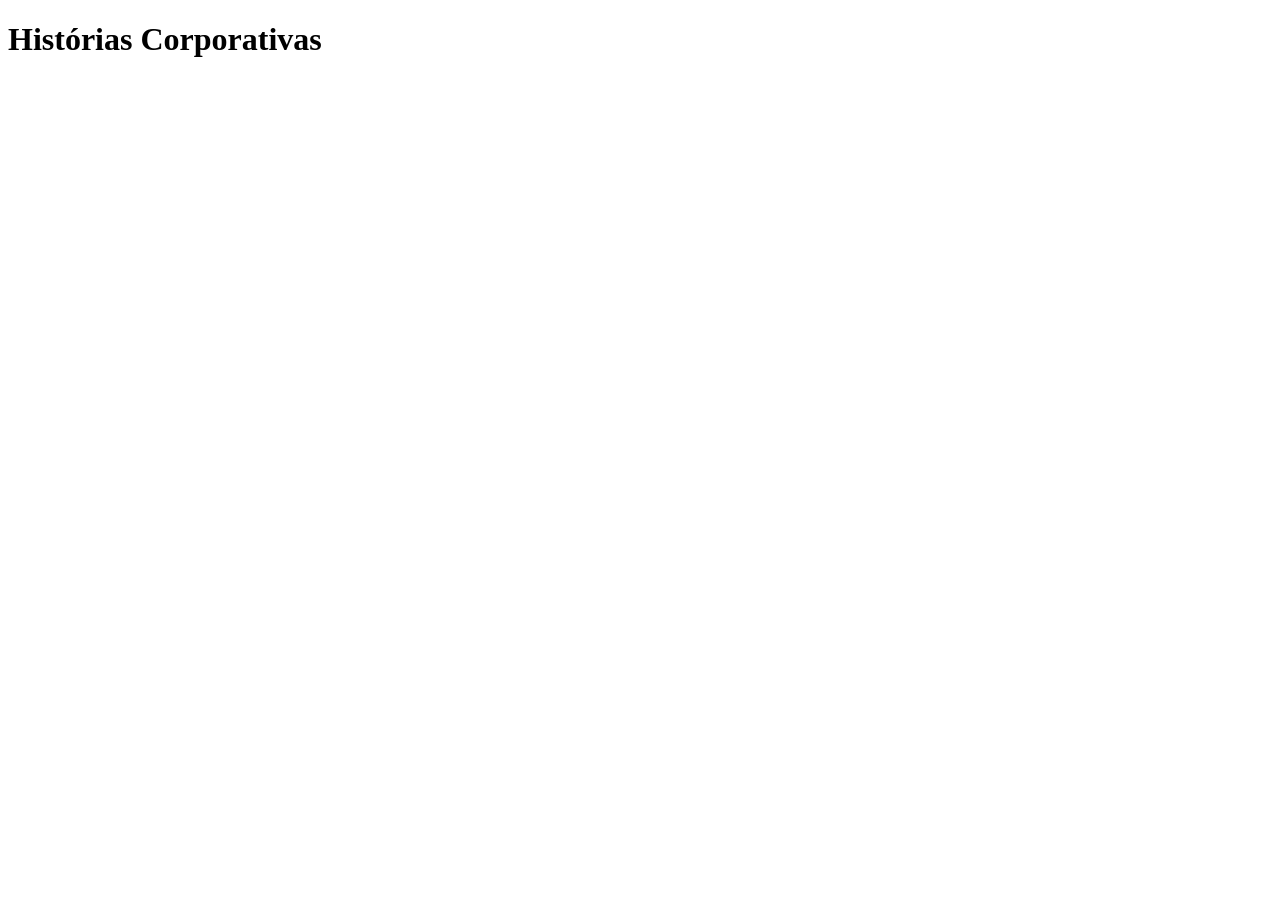
==== index.html @ 85935c45 "index criacao" ====
<!DOCTYPE html>
<html lang="pr-br">
<head>
    <meta charset="UTF-8">
    <meta name="viewport" content="width=device-width, initial-scale=1.0">
    <title>Histórias Corporativas</title>
</head>
<body>
    <h1>Histórias Corporativas</h1>
    
</body>
</html>
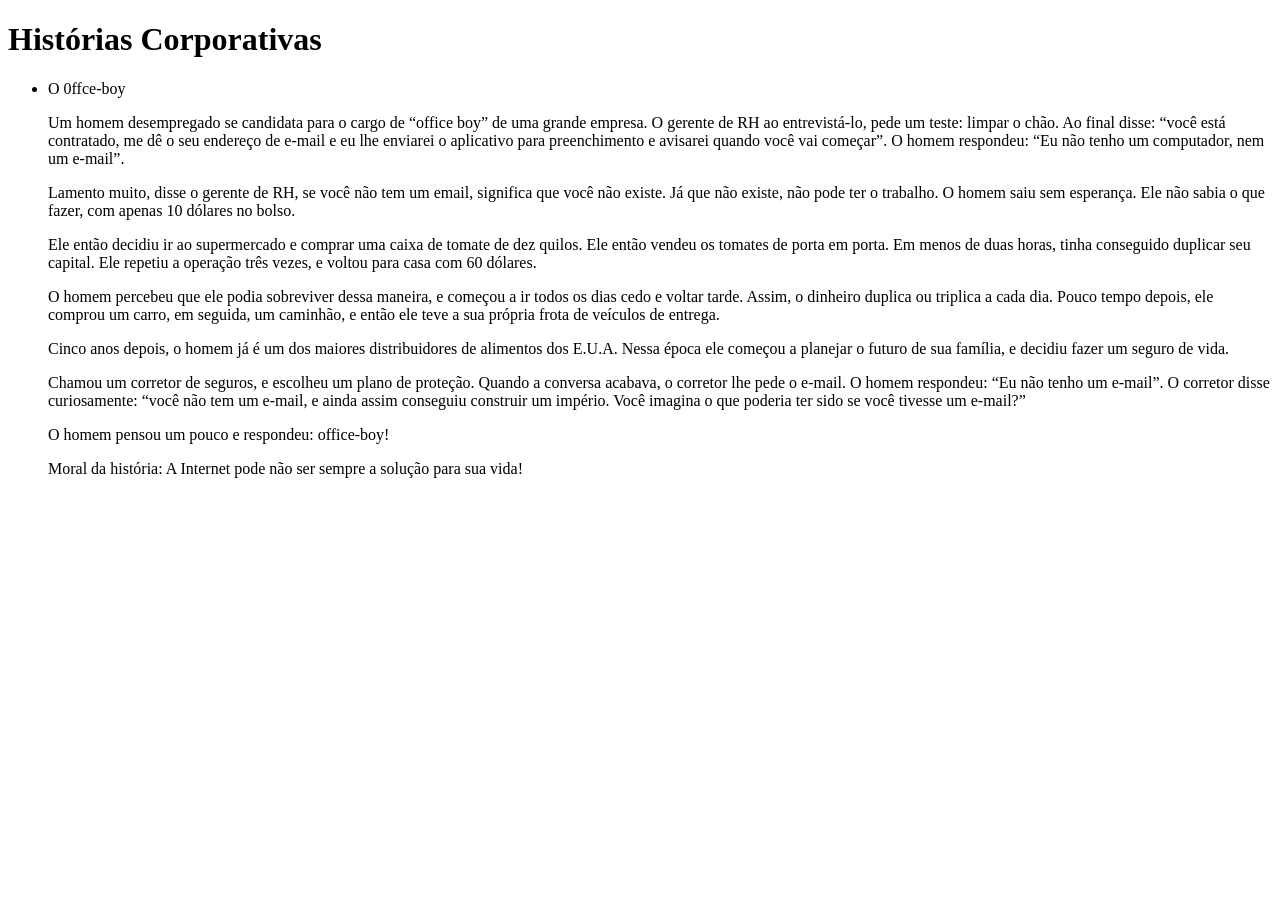
==== commit a06f6516: "feito" ====
--- a/index.html
+++ b/index.html
@@ -7,6 +7,33 @@
 </head>
 <body>
     <h1>Histórias Corporativas</h1>
-    
+    <ul>
+        <li>O 0ffce-boy</li>
+        <p>Um homem desempregado se candidata para o cargo de “office boy” de uma grande empresa. O gerente de RH ao entrevistá-lo, pede um teste: limpar o chão. Ao final disse: “você está contratado, me dê o seu endereço de e-mail e eu lhe enviarei o aplicativo para preenchimento e avisarei quando você vai começar”. O homem respondeu: “Eu não tenho um computador, nem um e-mail”.
+ </p>
+
+ <p>Lamento muito, disse o gerente de RH, se você não tem um email, significa que você não existe. Já que não existe, não pode ter o trabalho. O homem saiu sem esperança. Ele não sabia o que fazer, com apenas 10 dólares no bolso.
+</p>
+    <P>Ele então decidiu ir ao supermercado e comprar uma caixa de tomate de dez quilos. Ele então vendeu os tomates de porta em porta. Em menos de duas horas, tinha conseguido duplicar seu capital. Ele repetiu a operação três vezes, e voltou para casa com 60 dólares.
+</P>
+
+<P>O homem percebeu que ele podia sobreviver dessa maneira, e começou a ir todos os dias cedo e voltar tarde. Assim, o dinheiro duplica ou triplica a cada dia. Pouco tempo depois, ele comprou um carro, em seguida, um caminhão, e então ele teve a sua própria frota de veículos de entrega.
+</P>
+
+<P>Cinco anos depois, o homem já é um dos maiores distribuidores de alimentos dos E.U.A. Nessa época ele começou a planejar o futuro de sua família, e decidiu fazer um seguro de vida.
+</P>
+
+<P>Chamou um corretor de seguros, e escolheu um plano de proteção. Quando a conversa acabava, o corretor lhe pede o e-mail. O homem respondeu: “Eu não tenho um e-mail”. O corretor disse curiosamente: “você não tem um e-mail, e ainda assim conseguiu construir um império. Você imagina o que poderia ter sido se você tivesse um e-mail?”
+</P>
+
+<P>O homem pensou um pouco e respondeu: office-boy!
+</P>
+
+<P>Moral da história: A Internet pode não ser sempre a solução para sua vida!
+</P>
+
+       
+    </ul>
+
 </body>
 </html>
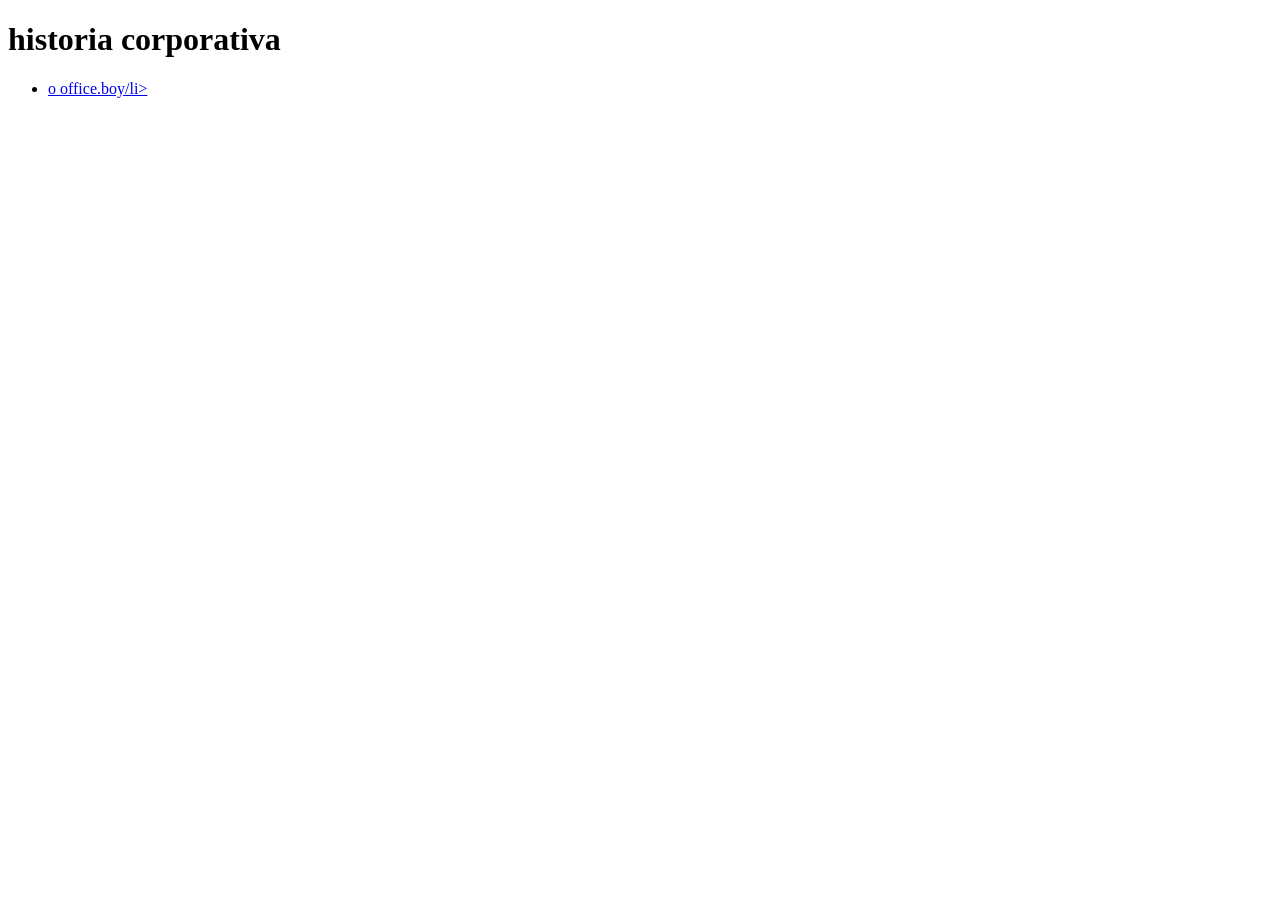
==== commit 6780960b: "3" ====
--- a/index.html
+++ b/index.html
@@ -3,37 +3,18 @@
 <head>
     <meta charset="UTF-8">
     <meta name="viewport" content="width=device-width, initial-scale=1.0">
-    <title>Histórias Corporativas</title>
+    <title>historia Corporativas</title>
 </head>
 <body>
-    <h1>Histórias Corporativas</h1>
+    
+    <h1> historia corporativa</h1>
     <ul>
-        <li>O 0ffce-boy</li>
-        <p>Um homem desempregado se candidata para o cargo de “office boy” de uma grande empresa. O gerente de RH ao entrevistá-lo, pede um teste: limpar o chão. Ao final disse: “você está contratado, me dê o seu endereço de e-mail e eu lhe enviarei o aplicativo para preenchimento e avisarei quando você vai começar”. O homem respondeu: “Eu não tenho um computador, nem um e-mail”.
- </p>
+        <li> <a href="officeboy.html"> o office.boy/li>
 
- <p>Lamento muito, disse o gerente de RH, se você não tem um email, significa que você não existe. Já que não existe, não pode ter o trabalho. O homem saiu sem esperança. Ele não sabia o que fazer, com apenas 10 dólares no bolso.
-</p>
-    <P>Ele então decidiu ir ao supermercado e comprar uma caixa de tomate de dez quilos. Ele então vendeu os tomates de porta em porta. Em menos de duas horas, tinha conseguido duplicar seu capital. Ele repetiu a operação três vezes, e voltou para casa com 60 dólares.
-</P>
+    </ul>
 
-<P>O homem percebeu que ele podia sobreviver dessa maneira, e começou a ir todos os dias cedo e voltar tarde. Assim, o dinheiro duplica ou triplica a cada dia. Pouco tempo depois, ele comprou um carro, em seguida, um caminhão, e então ele teve a sua própria frota de veículos de entrega.
-</P>
 
-<P>Cinco anos depois, o homem já é um dos maiores distribuidores de alimentos dos E.U.A. Nessa época ele começou a planejar o futuro de sua família, e decidiu fazer um seguro de vida.
-</P>
 
-<P>Chamou um corretor de seguros, e escolheu um plano de proteção. Quando a conversa acabava, o corretor lhe pede o e-mail. O homem respondeu: “Eu não tenho um e-mail”. O corretor disse curiosamente: “você não tem um e-mail, e ainda assim conseguiu construir um império. Você imagina o que poderia ter sido se você tivesse um e-mail?”
-</P>
-
-<P>O homem pensou um pouco e respondeu: office-boy!
-</P>
-
-<P>Moral da história: A Internet pode não ser sempre a solução para sua vida!
-</P>
-
-       
-    </ul>
 
 </body>
 </html>
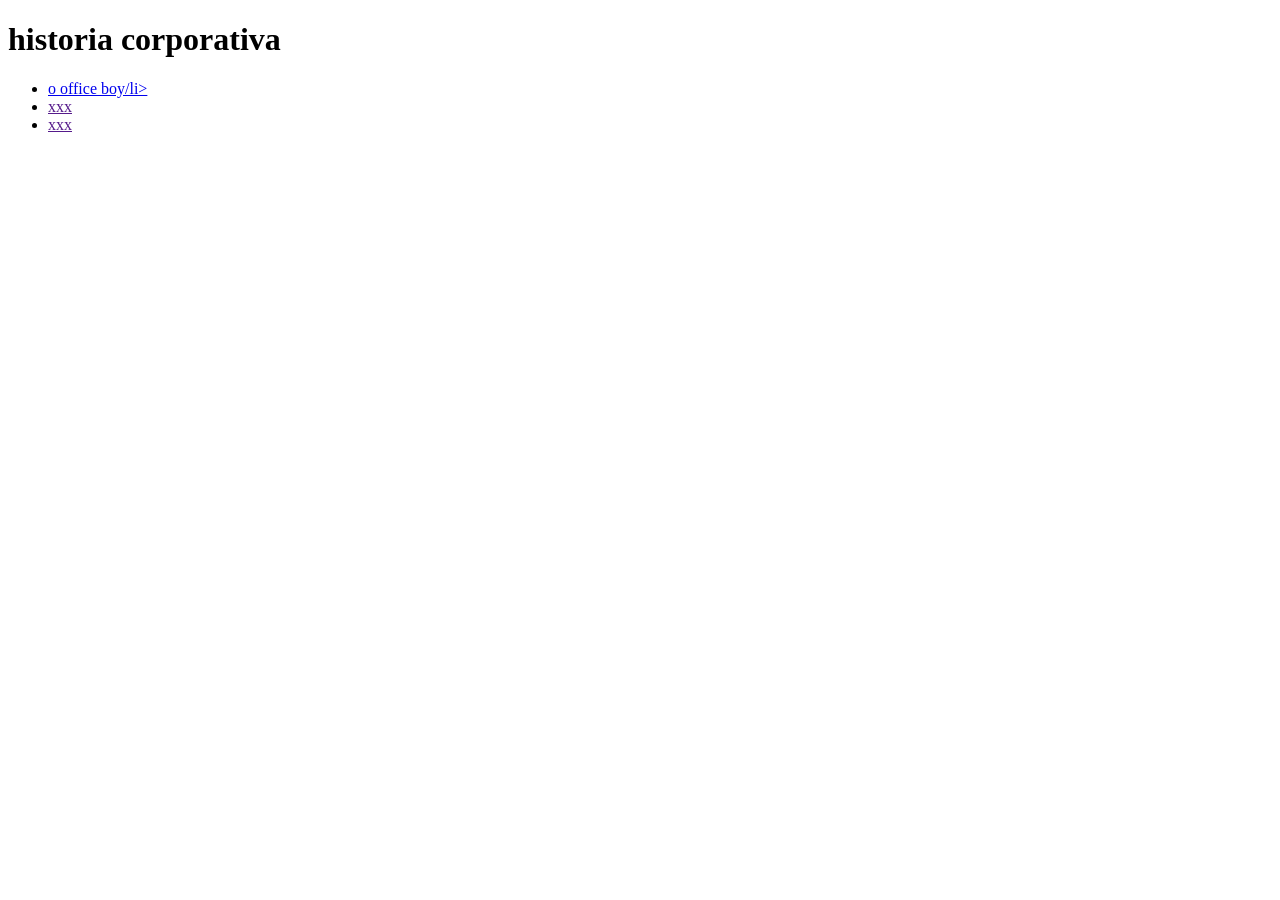
==== commit 99fe65ec: "33" ====
--- a/index.html
+++ b/index.html
@@ -9,7 +9,9 @@
     
     <h1> historia corporativa</h1>
     <ul>
-        <li> <a href="officeboy.html"> o office.boy/li>
+        <li> <a href="officeboy.html"> o office boy/li>
+            <li> <a href="">  xxx </a></li>
+            <li> <a href="">xxx  </a>  </li>
 
     </ul>
 
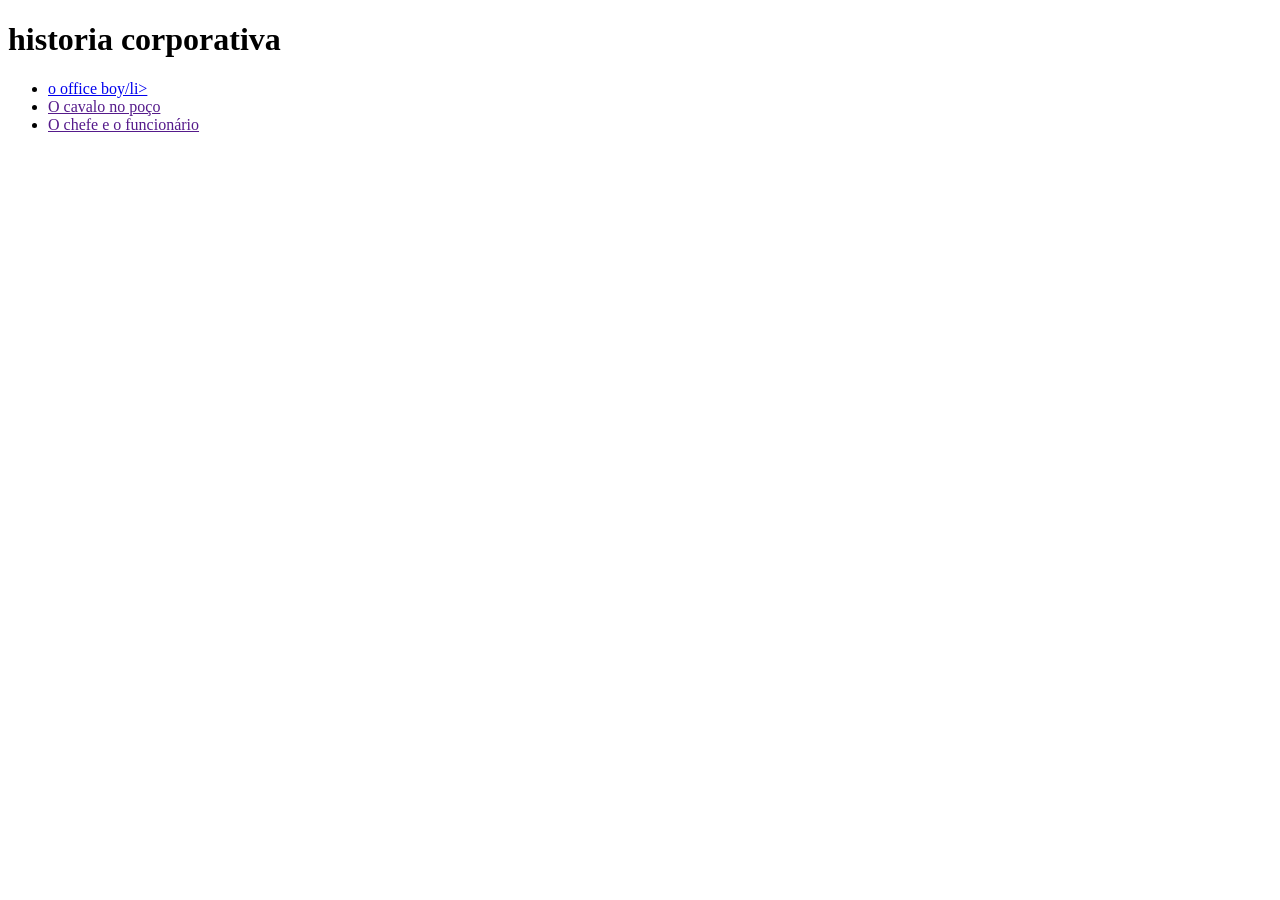
==== commit 7d4b3e44: "33" ====
--- a/index.html
+++ b/index.html
@@ -1,22 +1,18 @@
 <!DOCTYPE html>
 <html lang="pr-br">
+
 <head>
     <meta charset="UTF-8">
     <meta name="viewport" content="width=device-width, initial-scale=1.0">
     <title>historia Corporativas</title>
 </head>
+
 <body>
-    
     <h1> historia corporativa</h1>
     <ul>
         <li> <a href="officeboy.html"> o office boy/li>
-            <li> <a href="">  xxx </a></li>
-            <li> <a href="">xxx  </a>  </li>
-
+        <li> <a href=""> O cavalo no poço </a></li>
+        <li> <a href=""> O chefe e o funcionário </a> </li>
     </ul>
-
-
-
-
 </body>
 </html>
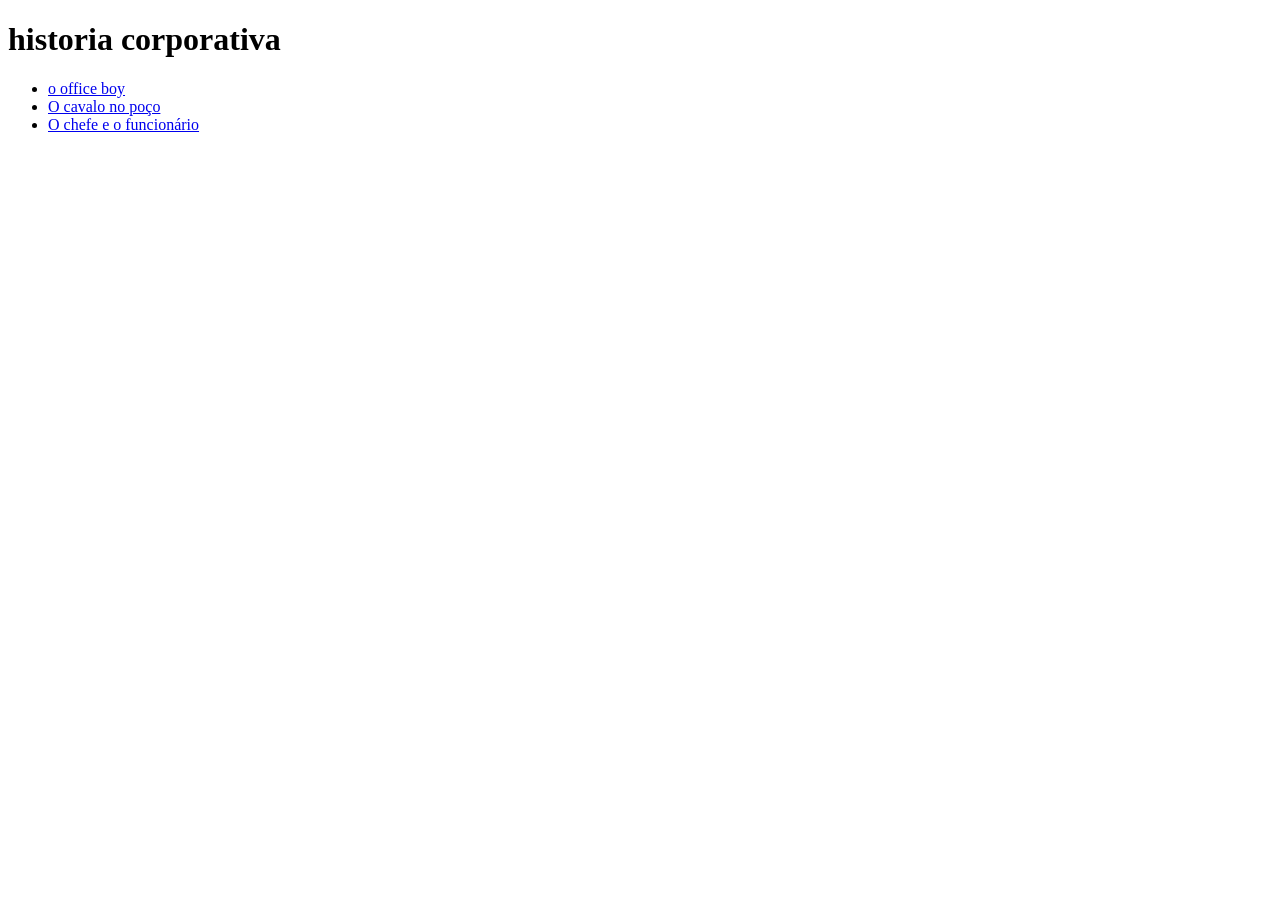
==== commit f6bd139f: "11" ====
--- a/index.html
+++ b/index.html
@@ -10,9 +10,9 @@
 <body>
     <h1> historia corporativa</h1>
     <ul>
-        <li> <a href="officeboy.html"> o office boy/li>
-        <li> <a href=""> O cavalo no poço </a></li>
-        <li> <a href=""> O chefe e o funcionário </a> </li>
+        <li> <a href="officeboy.html"> o office boy </li>
+        <li> <a href="cavalonopoco.html"> O cavalo no poço </a></li>
+        <li> <a href="chefefuncionario.html"> O chefe e o funcionário </a> </li>
     </ul>
 </body>
 </html>
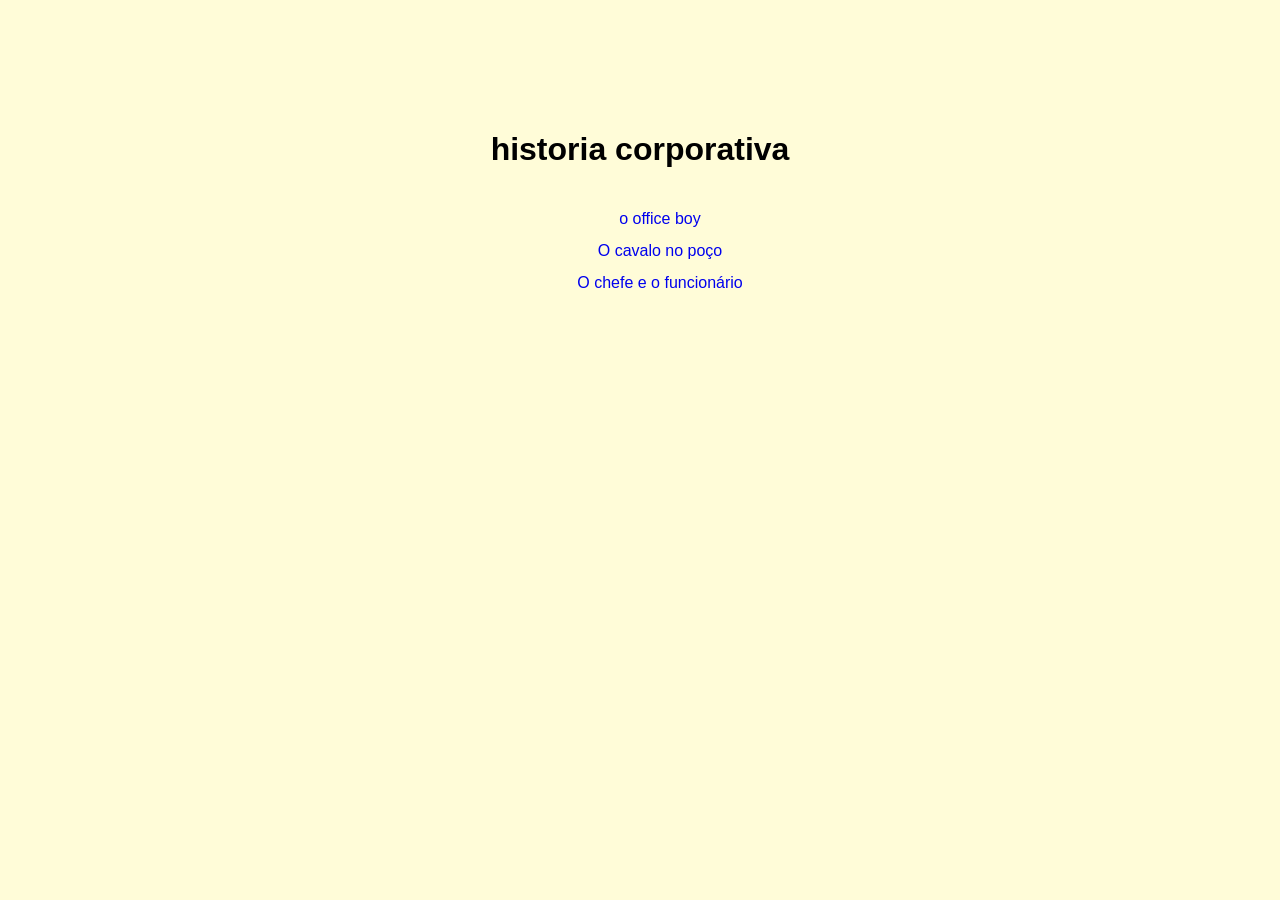
==== commit 2da4b2d0: "33" ====
--- a/index.html
+++ b/index.html
@@ -5,6 +5,25 @@
     <meta charset="UTF-8">
     <meta name="viewport" content="width=device-width, initial-scale=1.0">
     <title>historia Corporativas</title>
+    <style>
+        body {
+            background-color: rgb(255, 252, 216);
+            line-height: 2.0;
+            font-family: sans-serif;
+            text-align: center;
+            margin: 2em;
+            padding: 4em;
+        }
+
+        ul {
+            text-decoration: none;
+            list-style-type: none;
+        }
+
+        a {
+            text-decoration: none;
+        }
+    </style>
 </head>
 
 <body>
